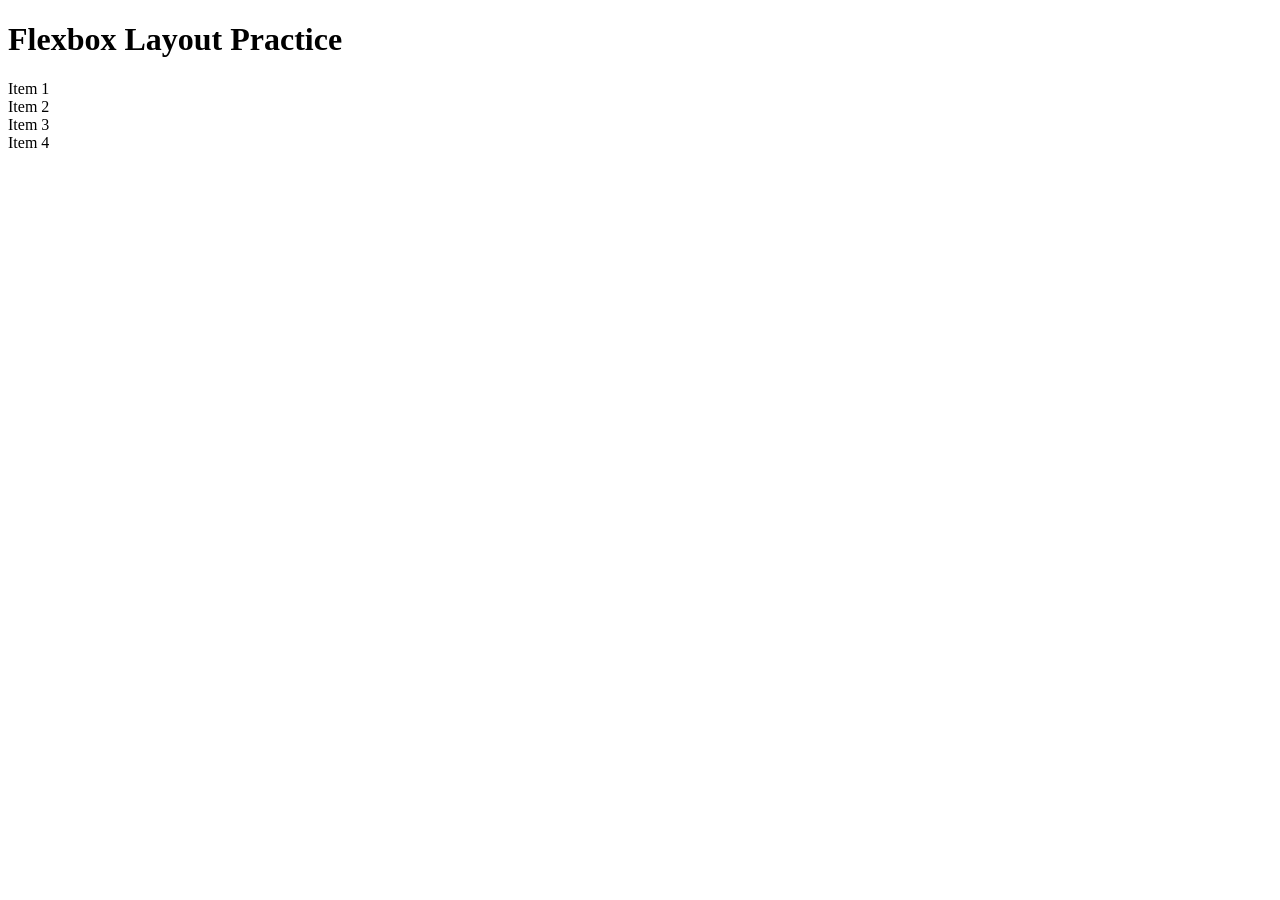
==== Day8/index.html @ 8e37c120 "Create index.html" ====
<!DOCTYPE html>
<html>
<head>
    <title>CSS Day 8 - Flexbox Practice</title>
    <link rel="stylesheet" href="style.css">
</head>
<body>
    <h1>Flexbox Layout Practice</h1>
    <div class="container">
        <div class="box">Item 1</div>
        <div class="box">Item 2</div>
        <div class="box">Item 3</div>
        <div class="box">Item 4</div>
    </div>
</body>
</html>
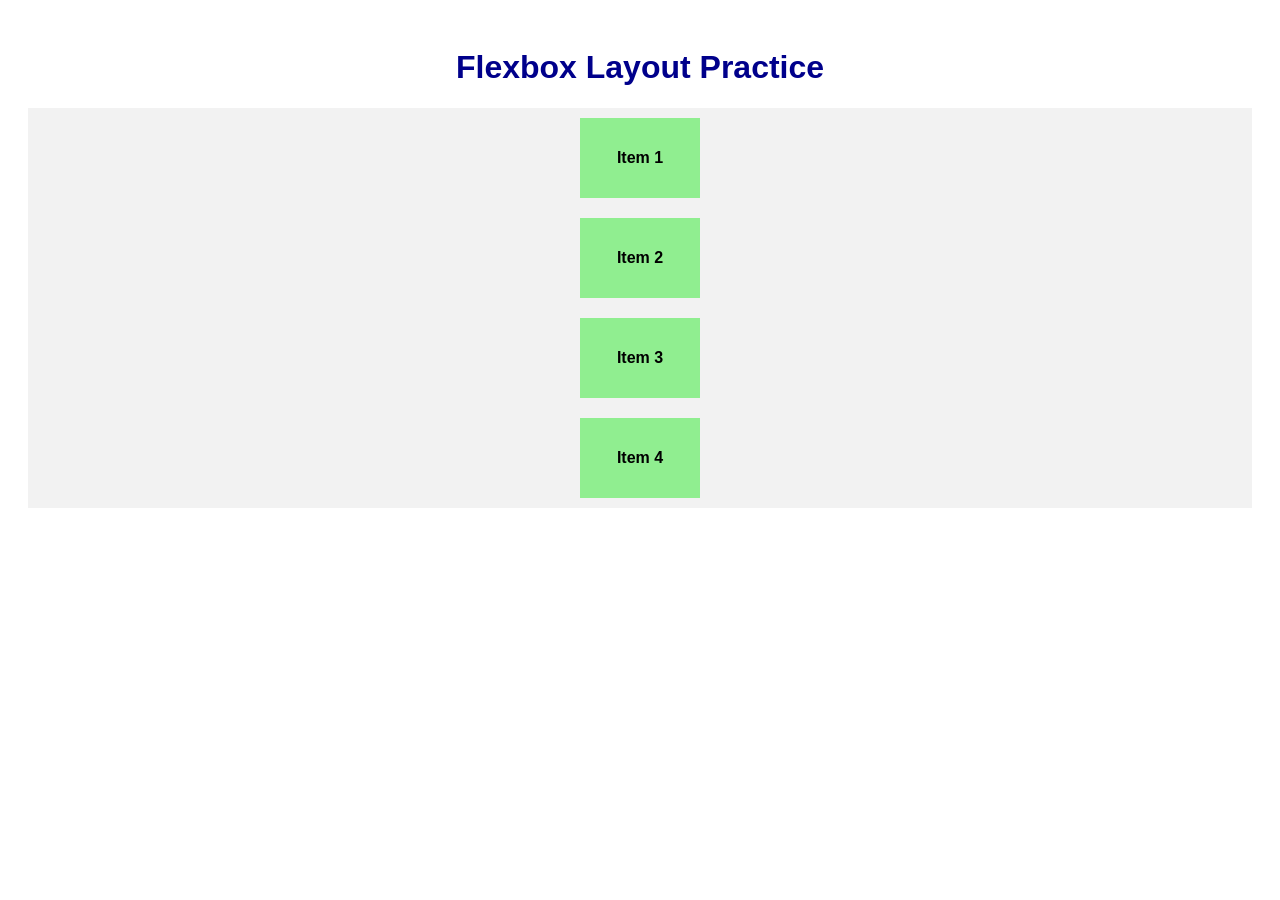
==== commit 7f32ce86: "Fix title formatting in index.html" ====
--- a/Day8/index.html
+++ b/Day8/index.html
@@ -1,7 +1,7 @@
 <!DOCTYPE html>
 <html>
 <head>
-    <title>CSS Day 8 - Flexbox Practice</title>
+    <title>CSS Day 8- Flexbox Practice</title>
     <link rel="stylesheet" href="style.css">
 </head>
 <body>
--- a/Day8/style.css
+++ b/Day8/style.css
@@ -0,0 +1,28 @@
+body {
+    font-family: Arial, sans-serif;
+    padding: 20px;
+}
+
+h1 {
+    text-align: center;
+    color: darkblue;
+}
+
+.container {
+    display: flex;
+    flex-direction: column;
+    justify-content: space-around;
+    align-items: center;
+    height: 400px;
+    background-color: #f2f2f2;
+}
+
+.box {
+    width: 120px;
+    height: 80px;
+    background-color: lightgreen;
+    display: flex;
+    justify-content: center;
+    align-items: center;
+    font-weight: bold;
+}
